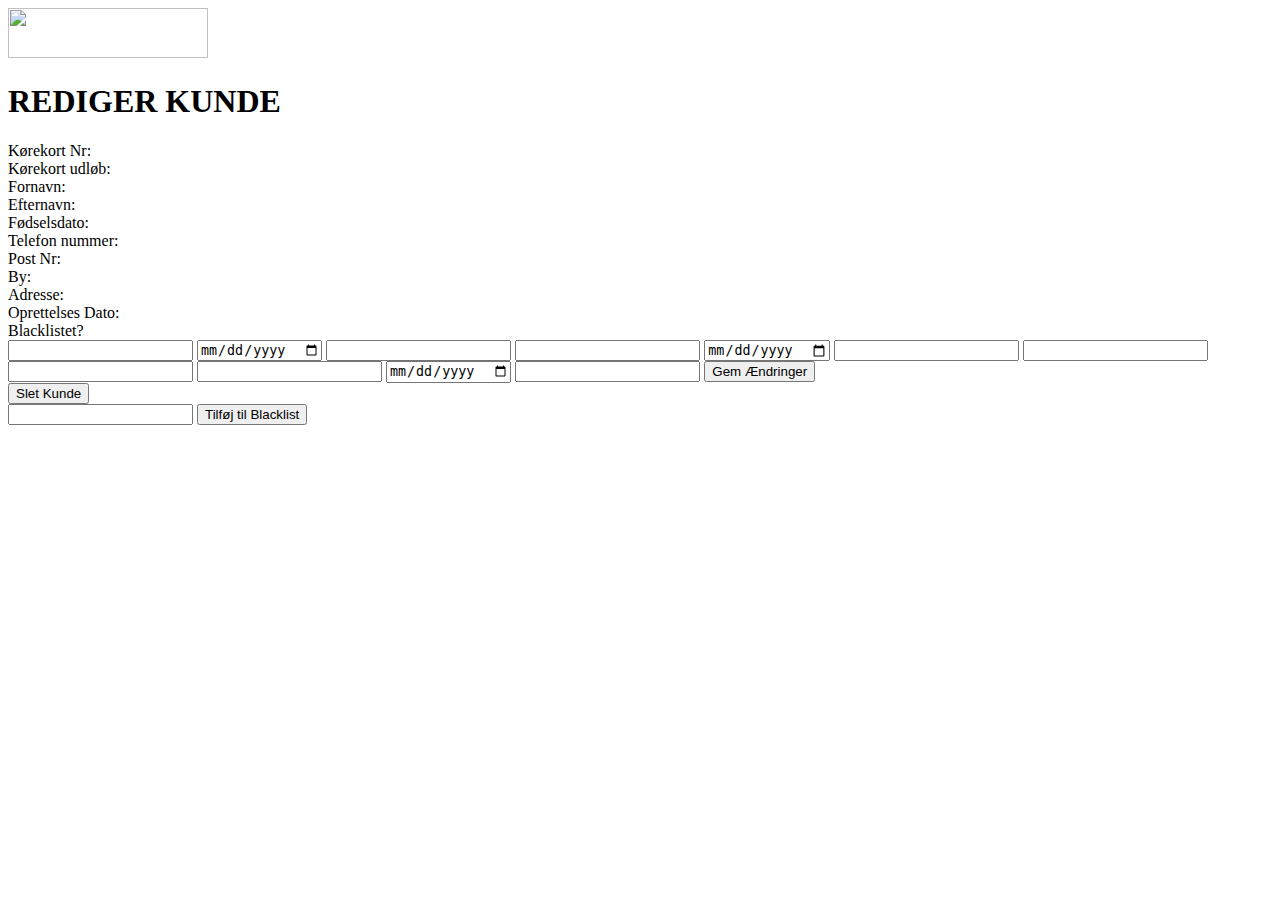
==== src/main/resources/templates/home/rediger.html @ 2f8beaed ".." ====
<!DOCTYPE html>
<html lang="en" xmlns:th="http://www.w3.org/1999/xhtml">
<head>
    <meta charset="UTF-8">
    <title>Rediger Kunde - Bauhaus</title>
    <link rel="stylesheet" type="text/css" href="/BauCSS.css">
</head>
<body>
<img src="/static/Bauhaus_Logo.png" height="50" width="200">
<h1 id="title-rediger"> REDIGER KUNDE</h1>
<div id="rediger_alt">

    <div id="rediger_tekstbokse">
        <form action="/" method="post">
            <label class="rediger_tekst_boks">Kørekort Nr:</label><br>
            <label class="rediger_tekst_boks">Kørekort udløb:</label><br>
            <label class="rediger_tekst_boks">Fornavn:</label><br>
            <label class="rediger_tekst_boks">Efternavn:</label><br>
            <label class="rediger_tekst_boks">Fødselsdato:</label><br>
            <label class="rediger_tekst_boks">Telefon nummer:</label><br>
            <label class="rediger_tekst_boks">Post Nr:</label><br>
            <label class="rediger_tekst_boks">By:</label><br>
            <label class="rediger_tekst_boks">Adresse:</label><br>
            <label class="rediger_tekst_boks">Oprettelses Dato:</label><br>
            <label class="rediger_tekst_boks">Blacklistet?</label>
        </form>
    </div>
            <div id="rediger_input">
         <form action="/redigerOversigt" method="post">
             <input class="rediger_input_boks" type="number" name="korekortnr" th:value="${kunde.korekortnr}">
             <input class="rediger_input_boks" type="date" name="korekortudlob" th:value="${kunde.korekortudlob}">
             <input class="rediger_input_boks" type="text" name="fornavn" th:value="${kunde.fornavn}">
             <input class="rediger_input_boks" type="text" name="efternavn" th:value="${kunde.efternavn}">
             <input class="rediger_input_boks" type="date" name="fodselsdato" th:value="${kunde.fodselsdato}">
             <input class="rediger_input_boks" type="number" name="telefonnr" th:value="${kunde.telefonnr}">
             <input class="rediger_input_boks" type="number" name="postnummer" th:value="${kunde.postnummer}">
             <input class="rediger_input_boks" type="text" name="bynavn" th:value="${kunde.bynavn}">
             <input class="rediger_input_boks" type="text" name="adresse" th:value="${kunde.adresse}">
             <input class="rediger_input_boks" type="date" name="datoOprettet" th:value="${kunde.datoOprettet}">
             <input class="rediger_input_boks" type="text" name="blacklist" th:value="${kunde.blacklist}">
             <input type="submit" value="Gem Ændringer"/>
         </form>
                <a th:href="@{'/slet/'+${kunde.korekortnr}}">
                    <input type="submit" id="slet_kunde" value="Slet Kunde">
                </a>
     </div>
    </form>
</div>
<input type="text" name="blacklist_detaljer" id="blacklist_detaljer" th:value="${kunde.blacklist_besk}">
<input type="submit" id="blacklist_tilføj" value="Tilføj til Blacklist">

</body>
</html>
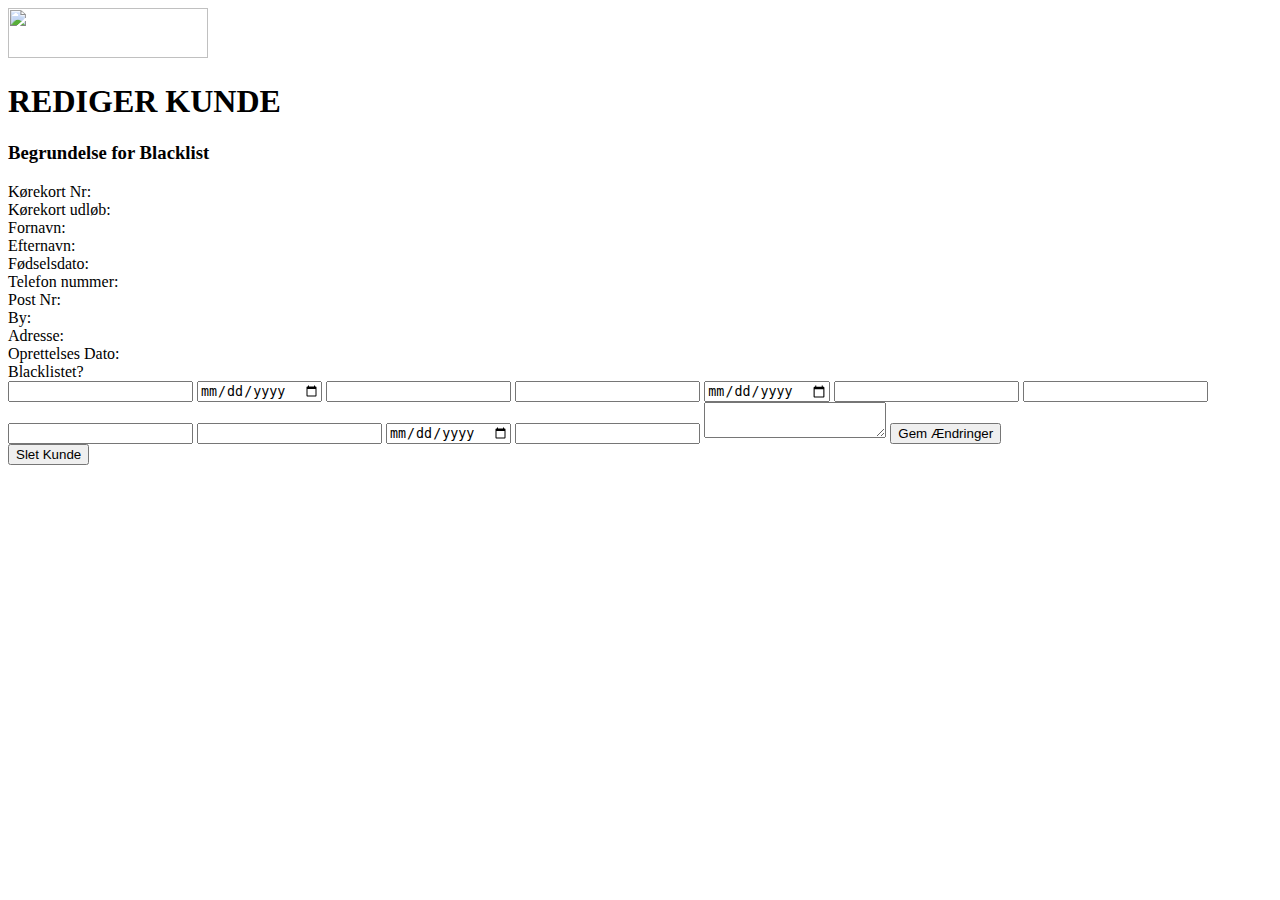
==== commit 096b7b48: "Til Emil" ====
--- a/src/main/resources/templates/home/rediger.html
+++ b/src/main/resources/templates/home/rediger.html
@@ -8,6 +8,7 @@
 <body>
 <img src="/static/Bauhaus_Logo.png" height="50" width="200">
 <h1 id="title-rediger"> REDIGER KUNDE</h1>
+<h3 id="blacklist-besk-titel">Begrundelse for Blacklist</h3>
 <div id="rediger_alt">
 
     <div id="rediger_tekstbokse">
@@ -38,16 +39,17 @@
              <input class="rediger_input_boks" type="text" name="adresse" th:value="${kunde.adresse}">
              <input class="rediger_input_boks" type="date" name="datoOprettet" th:value="${kunde.datoOprettet}">
              <input class="rediger_input_boks" type="text" name="blacklist" th:value="${kunde.blacklist}">
+             <textarea type="text" class=".userInput" name="blacklist_besk" id="blacklist_besk" th:text="${kunde.blacklist_besk}"> </textarea>
+
              <input type="submit" value="Gem Ændringer"/>
+
          </form>
+
                 <a th:href="@{'/slet/'+${kunde.korekortnr}}">
                     <input type="submit" id="slet_kunde" value="Slet Kunde">
                 </a>
      </div>
-    </form>
 </div>
-<input type="text" name="blacklist_detaljer" id="blacklist_detaljer" th:value="${kunde.blacklist_besk}">
-<input type="submit" id="blacklist_tilføj" value="Tilføj til Blacklist">
 
 </body>
 </html>